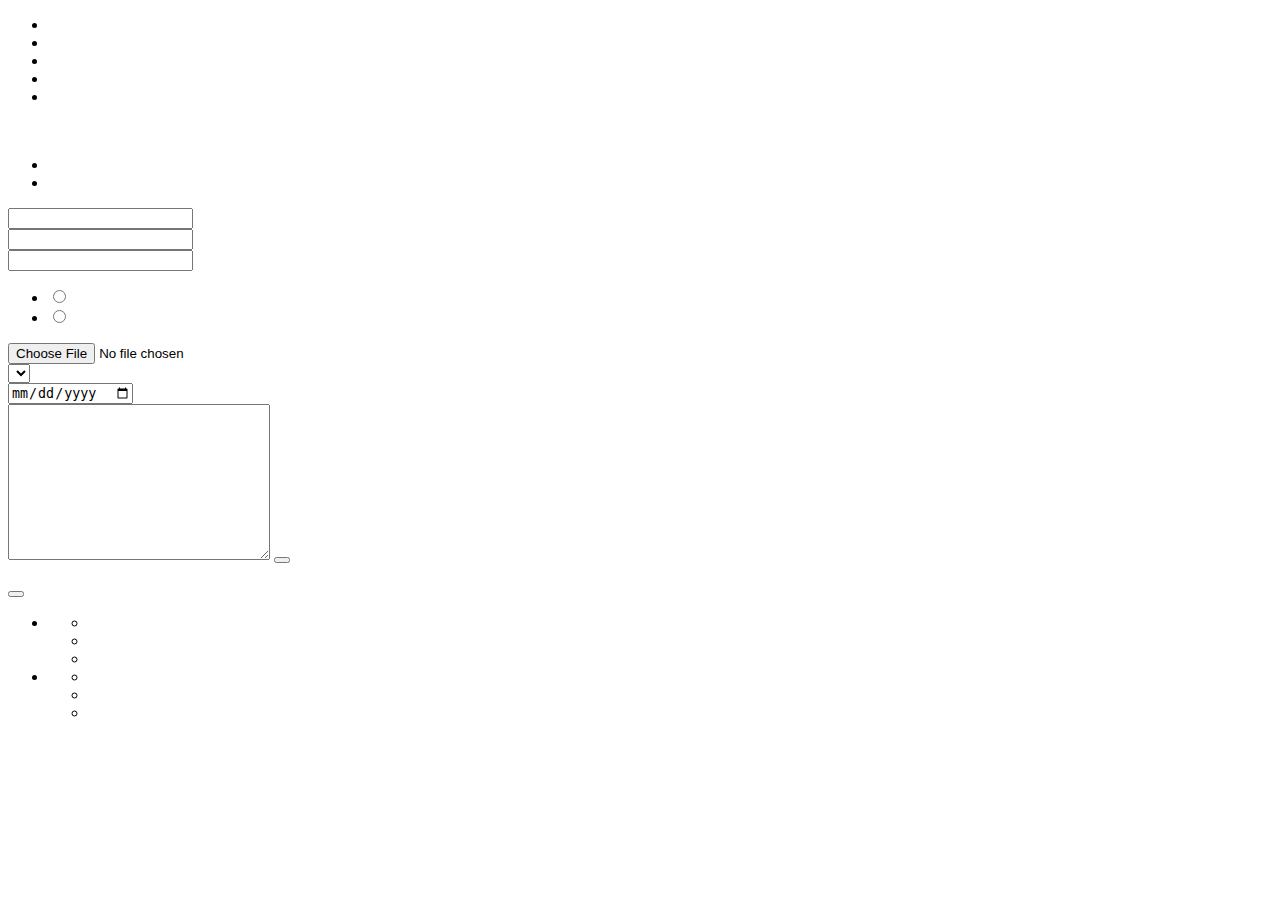
==== client.html @ b4772db2 "Добавлены файлы проекта" ====
<!DOCTYPE html>
<html lang="en">
<head>
    <meta charset="UTF-8">
    <title>Корпоративным клиентам</title>
</head>
<body>
<!--БЛОК ШАПКИ-->
<header>
    <div class="container">
        <div class="left">
            <a href=""><span></span></a>
            <ul class="menu">
                <li><a href=""></a></li>
                <li><a href=""></a></li>
                <li><a href=""></a></li>
                <li><a href=""></a></li>
                <li><a href=""></a></li>
            </ul>
        </div>
        <div class="logo">
            <a href=""><img src="" alt=""></a>
        </div>
        <div class="right">
            <a href=""><span></span></a>
            <a href=""></a>
            <p></p>
            <a href=""></a>
        </div>
    </div>
</header>
<!--БЛОК КОНТЕНТА-->
<div class="container">
    <div class="content">
        <ul class="breadcrumps">
            <li>
                <a href=""></a>
            </li>
            <li></li>
        </ul>
        <div class="wrapper">
            <div class="left">
                <p></p>
                <form action="">
                    <div>
                        <label for=""></label>
                        <input type="text">
                    </div>
                    <div>
                        <label for=""></label>
                        <input type="text">
                    </div>
                    <div>
                        <label for=""></label>
                        <input type="text">
                    </div>
                    <div>
                        <div>
                            <span></span>
                            <span></span>
                        </div>
                        <ul>
                            <li>
                                <label for=""></label>
                                <input type="radio">
                            </li>
                            <li>
                                <label for=""></label>
                                <input type="radio">
                            </li>
                        </ul>
                    </div>
                    <div>
                        <input type="file">
                        <label for=""></label>
                        <span></span>
                    </div>
                    <div>
                        <label for=""></label>
                        <select name="" id="">
                            <option value=""></option>
                        </select>
                    </div>
                    <div>
                        <label for=""></label>
                        <input type="date">
                    </div>
                    <div>
                        <label for=""></label>
                        <textarea name="" id="" cols="30" rows="10"></textarea>
                        <button></button>
                    </div>
                </form>
            </div>
            <div class="right">
                <div>
                    <span></span>
                    <p></p>
                    <p></p>
                </div>
                <div>
                    <span></span>
                    <p></p>
                    <p></p>
                </div>
                <div>
                    <span></span>
                    <p></p>
                    <p></p>
                </div>
                <button></button>
            </div>
        </div>
    </div>
</div>
<!--БЛОК ПОДВАЛ-->
<footer>
    <div class="container">
        <ul class="footMenu">
            <li class="col">
                <ul>
                    <li><a href=""></a></li>
                    <li><a href=""></a></li>
                    <li><a href=""></a></li>
                </ul>
            </li>
            <li class="col">
                <ul>
                    <li><a href=""></a></li>
                    <li><a href=""></a></li>
                    <li><a href=""></a></li>
                </ul>
            </li>
        </ul>
        <div class="footCont">
            <a href=""></a>
            <a href=""></a>
            <span></span>
            <div class="socLink">
                <span></span>
                <a href=""></a>
                <a href=""></a>
                <a href=""></a>
            </div>
        </div>
        <div class="copyright">
            <span></span>
            <span></span>
            <span></span>
            <span>
                <a href=""></a>
            </span>
        </div>
    </div>
</footer>
</body>
</html>
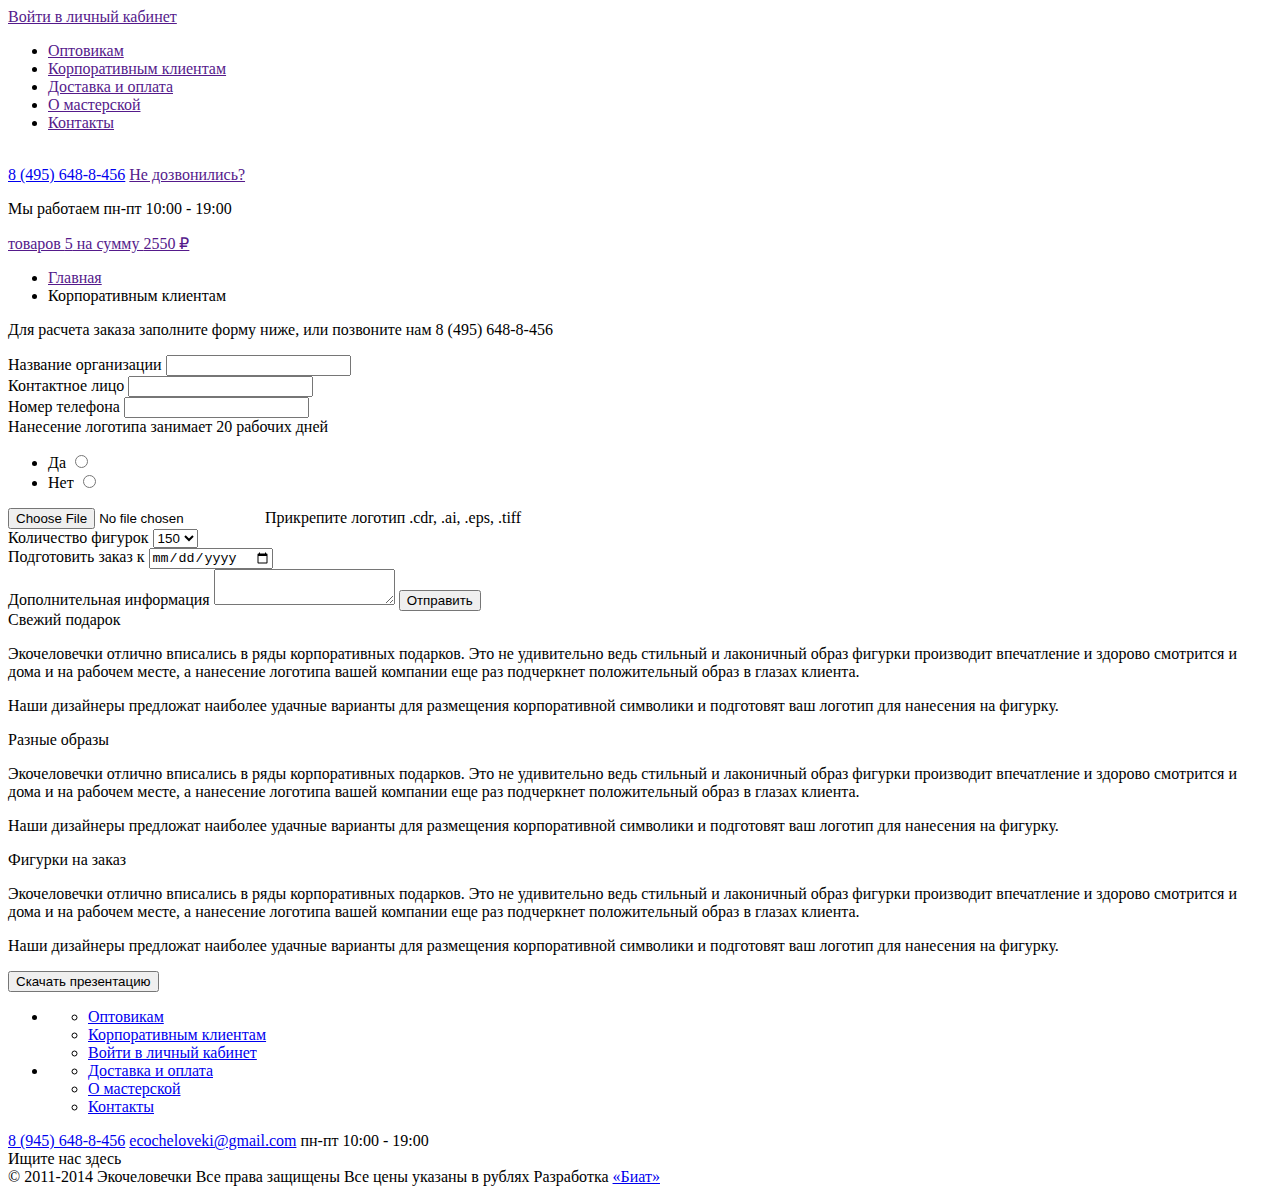
==== commit aa2d7f1e: "Добавлен текст исохранены изображения" ====
--- a/client.html
+++ b/client.html
@@ -9,23 +9,23 @@
 <header>
     <div class="container">
         <div class="left">
-            <a href=""><span></span></a>
+            <a href=""><span></span>Войти в личный кабинет</a>
             <ul class="menu">
-                <li><a href=""></a></li>
-                <li><a href=""></a></li>
-                <li><a href=""></a></li>
-                <li><a href=""></a></li>
-                <li><a href=""></a></li>
+                <li><a href="">Оптовикам</a></li>
+                <li><a href="">Корпоративным клиентам</a></li>
+                <li><a href="">Доставка и оплата</a></li>
+                <li><a href="">О мастерской</a></li>
+                <li><a href="">Контакты</a></li>
             </ul>
         </div>
         <div class="logo">
             <a href=""><img src="" alt=""></a>
         </div>
         <div class="right">
-            <a href=""><span></span></a>
-            <a href=""></a>
-            <p></p>
-            <a href=""></a>
+            <a href="tel:8 (495) 648-8-456"><span></span>8 (495) 648-8-456</a>
+            <a href="">Не дозвонились?</a>
+            <p>Мы работаем пн-пт 10:00 - 19:00</p>
+            <a href="">товаров <span>5</span> на сумму <span>2550 ₽</span></a>
         </div>
     </div>
 </header>
@@ -34,81 +34,81 @@
     <div class="content">
         <ul class="breadcrumps">
             <li>
-                <a href=""></a>
+                <a href="">Главная</a>
             </li>
-            <li></li>
+            <li>Корпоративным клиентам</li>
         </ul>
         <div class="wrapper">
             <div class="left">
-                <p></p>
+                <p>Для расчета заказа заполните форму ниже, или позвоните нам 8 (495) 648-8-456</p>
                 <form action="">
                     <div>
-                        <label for=""></label>
-                        <input type="text">
+                        <label for="orgName">Название организации</label>
+                        <input type="text" id="orgName">
                     </div>
                     <div>
-                        <label for=""></label>
-                        <input type="text">
+                        <label for="org">Контактное лицо</label>
+                        <input type="text" id="org">
                     </div>
                     <div>
-                        <label for=""></label>
-                        <input type="text">
+                        <label for="tel">Номер телефона</label>
+                        <input type="text" id="tel">
                     </div>
                     <div>
                         <div>
-                            <span></span>
-                            <span></span>
+                            <span>Нанесение логотипа</span>
+                            <span>занимает 20 рабочих дней</span>
                         </div>
                         <ul>
                             <li>
-                                <label for=""></label>
-                                <input type="radio">
+                                <label for="yes">Да</label>
+                                <input type="radio" id="yes">
                             </li>
                             <li>
-                                <label for=""></label>
-                                <input type="radio">
+                                <label for="no">Нет</label>
+                                <input type="radio" id="no">
                             </li>
                         </ul>
                     </div>
                     <div>
-                        <input type="file">
-                        <label for=""></label>
-                        <span></span>
+                        <input type="file" id="logo">
+                        <label for="logo">Прикрепите логотип</label>
+                        <span>.cdr, .ai, .eps, .tiff</span>
                     </div>
                     <div>
-                        <label for=""></label>
-                        <select name="" id="">
-                            <option value=""></option>
+                        <label for="quantity">Количество фигурок</label>
+                        <select name="" id="quantity">
+                            <option value="150">150</option>
                         </select>
                     </div>
                     <div>
-                        <label for=""></label>
-                        <input type="date">
+                        <label for="date">Подготовить заказ к</label>
+                        <input type="date" id="date">
                     </div>
                     <div>
-                        <label for=""></label>
-                        <textarea name="" id="" cols="30" rows="10"></textarea>
-                        <button></button>
+                        <label for="area">Дополнительная информация</label>
+                        <textarea name="" id="area"></textarea>
+                        <button>Отправить</button>
                     </div>
                 </form>
             </div>
             <div class="right">
                 <div>
-                    <span></span>
-                    <p></p>
-                    <p></p>
+                    <span>Свежий	подарок</span>
+                    <p>Экочеловечки отлично вписались в ряды корпоративных подарков. Это не удивительно ведь стильный и лаконичный образ фигурки производит впечатление и здорово смотрится и дома и на рабочем месте, а нанесение логотипа вашей компании еще раз подчеркнет положительный образ в глазах клиента.</p>
+                    <p>Наши дизайнеры предложат наиболее удачные варианты для размещения корпоративной символики и подготовят ваш логотип для нанесения на фигурку.</p>
                 </div>
                 <div>
-                    <span></span>
-                    <p></p>
-                    <p></p>
+                    <span>Разные образы</span>
+                    <p>Экочеловечки отлично вписались в ряды корпоративных подарков. Это не удивительно ведь стильный и лаконичный образ фигурки производит впечатление и здорово смотрится и дома и на рабочем месте, а нанесение логотипа вашей компании еще раз подчеркнет положительный образ в глазах клиента.</p>
+                    <p>Наши дизайнеры предложат наиболее удачные варианты для размещения корпоративной символики и подготовят ваш логотип для нанесения на фигурку.</p>
                 </div>
                 <div>
-                    <span></span>
-                    <p></p>
-                    <p></p>
+                    <span>Фигурки на заказ</span>
+                    <p>Экочеловечки отлично вписались в ряды корпоративных подарков. Это не удивительно ведь стильный и лаконичный образ фигурки производит впечатление и здорово смотрится и дома и на рабочем месте, а нанесение логотипа вашей компании еще раз подчеркнет положительный образ в глазах клиента.</p>
+                    <p>Наши дизайнеры предложат наиболее удачные варианты для размещения корпоративной символики и подготовят ваш логотип для нанесения на фигурку.</p>
                 </div>
-                <button></button>
+                <button>Скачать презентацию</button>
             </div>
         </div>
     </div>
@@ -119,36 +119,36 @@
         <ul class="footMenu">
             <li class="col">
                 <ul>
-                    <li><a href=""></a></li>
-                    <li><a href=""></a></li>
-                    <li><a href=""></a></li>
+                    <li><a href="#">Оптовикам</a></li>
+                    <li><a href="#">Корпоративным клиентам</a></li>
+                    <li><a href="#">Войти в личный кабинет</a></li>
                 </ul>
             </li>
             <li class="col">
                 <ul>
-                    <li><a href=""></a></li>
-                    <li><a href=""></a></li>
-                    <li><a href=""></a></li>
+                    <li><a href="#">Доставка и оплата</a></li>
+                    <li><a href="#">О мастерской</a></li>
+                    <li><a href="#">Контакты</a></li>
                 </ul>
             </li>
         </ul>
         <div class="footCont">
-            <a href=""></a>
-            <a href=""></a>
-            <span></span>
+            <a href="tel:8 (945) 648-8-456">8 (945) 648-8-456</a>
+            <a href="email:ecocheloveki@gmail.com">ecocheloveki@gmail.com</a>
+            <span>пн-пт 10:00 - 19:00</span>
             <div class="socLink">
-                <span></span>
-                <a href=""></a>
-                <a href=""></a>
-                <a href=""></a>
+                <span>Ищите нас здесь</span>
+                <a href="#"></a>
+                <a href="#"></a>
+                <a href="#"></a>
             </div>
         </div>
         <div class="copyright">
-            <span></span>
-            <span></span>
-            <span></span>
-            <span>
-                <a href=""></a>
+            <span>© 2011-2014 Экочеловечки</span>
+            <span>Все права защищены</span>
+            <span>Все цены указаны в рублях</span>
+            <span>Разработка
+                <a href="#">«Биат»</a>
             </span>
         </div>
     </div>
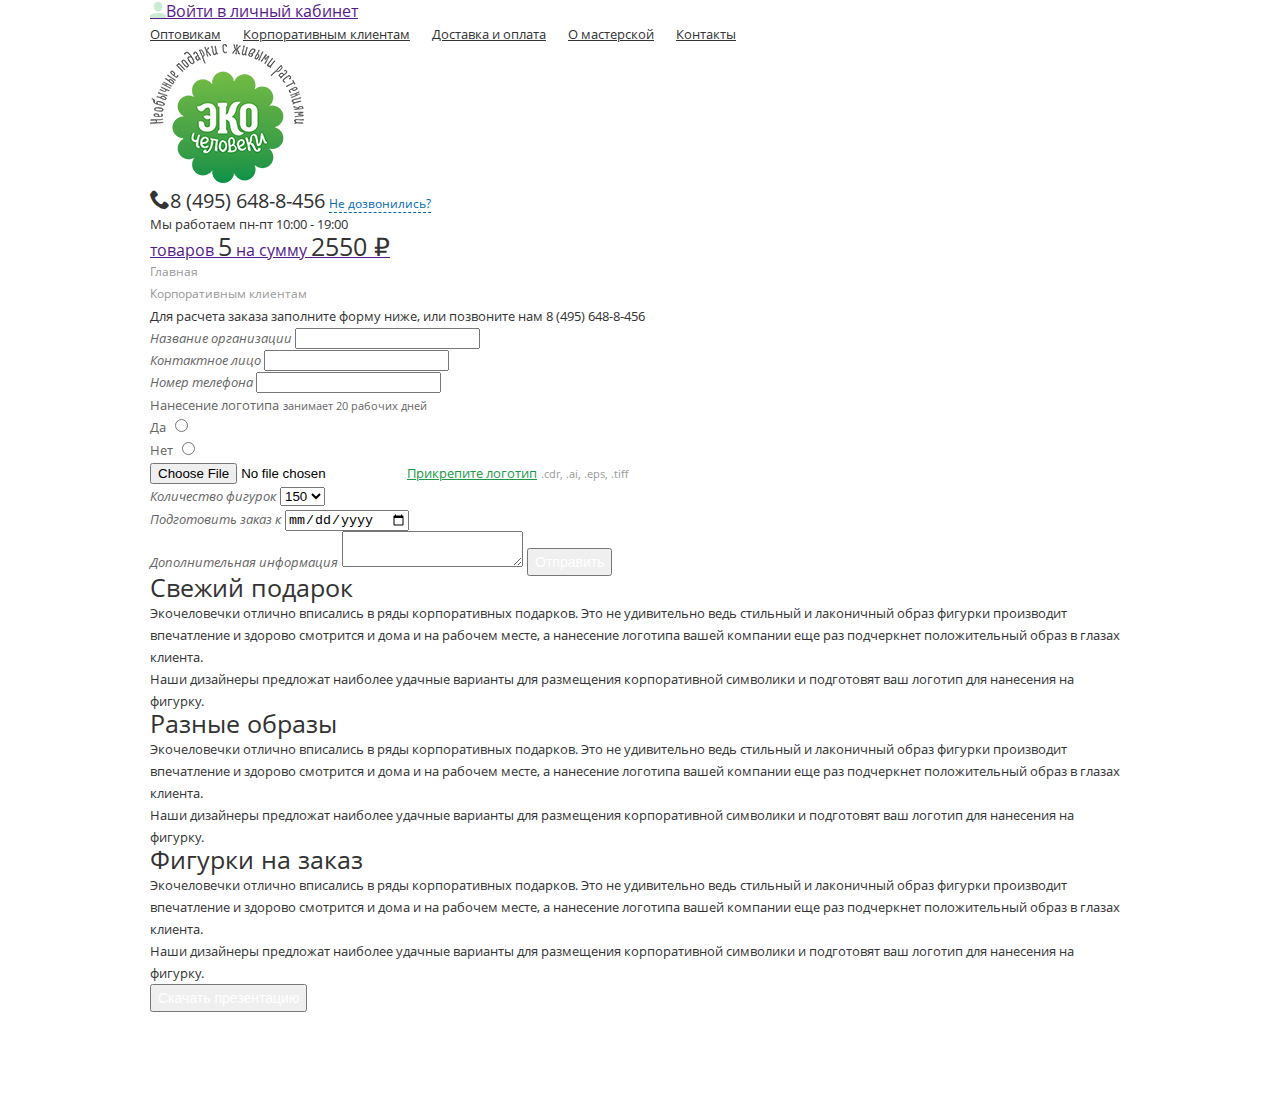
==== commit 2f2aeaba: "стилизованы тексты, подключены изображения" ====
--- a/client.html
+++ b/client.html
@@ -3,13 +3,16 @@
 <head>
     <meta charset="UTF-8">
     <title>Корпоративным клиентам</title>
+    <link rel="stylesheet" href="fonts/stylesheet.css">
+    <link rel="stylesheet" href="fonts/icomoon/style.css">
+    <link rel="stylesheet" href="css/style.css">
 </head>
 <body>
 <!--БЛОК ШАПКИ-->
 <header>
     <div class="container">
         <div class="left">
-            <a href=""><span></span>Войти в личный кабинет</a>
+            <a href=""><span class="icon-user"></span>Войти в личный кабинет</a>
             <ul class="menu">
                 <li><a href="">Оптовикам</a></li>
                 <li><a href="">Корпоративным клиентам</a></li>
@@ -19,11 +22,11 @@
             </ul>
         </div>
         <div class="logo">
-            <a href=""><img src="" alt=""></a>
+            <a href=""><img src="img/png/logo.png" alt=""></a>
         </div>
         <div class="right">
-            <a href="tel:8 (495) 648-8-456"><span></span>8 (495) 648-8-456</a>
-            <a href="">Не дозвонились?</a>
+            <a href="tel:8 (495) 648-8-456" class="phone"><span class="icon-phone"></span>8 (495) 648-8-456</a>
+            <a href="#" class="callback">Не дозвонились?</a>
             <p>Мы работаем пн-пт 10:00 - 19:00</p>
             <a href="">товаров <span>5</span> на сумму <span>2550 ₽</span></a>
         </div>
@@ -34,28 +37,24 @@
     <div class="content">
         <ul class="breadcrumps">
             <li>
-                <a href="">Главная</a>
+                <a href="#">Главная</a>
             </li>
             <li>Корпоративным клиентам</li>
         </ul>
         <div class="wrapper">
             <div class="left">
                 <p>Для расчета заказа заполните форму ниже, или позвоните нам 8 (495) 648-8-456</p>
-                <form action="">
-                    <div>
+                <form action="#">
+                    <div class="orgInfo">
                         <label for="orgName">Название организации</label>
-                        <input type="text" id="orgName">
-                    </div>
-                    <div>
+                        <input type="text" id="orgName"><br>
                         <label for="org">Контактное лицо</label>
-                        <input type="text" id="org">
-                    </div>
-                    <div>
+                        <input type="text" id="org"><br>
                         <label for="tel">Номер телефона</label>
                         <input type="text" id="tel">
                     </div>
                     <div>
-                        <div>
+                        <div class="radioTitle">
                             <span>Нанесение логотипа</span>
                             <span>занимает 20 рабочих дней</span>
                         </div>
@@ -70,22 +69,22 @@
                             </li>
                         </ul>
                     </div>
-                    <div>
+                    <div class="attachLogo">
                         <input type="file" id="logo">
                         <label for="logo">Прикрепите логотип</label>
                         <span>.cdr, .ai, .eps, .tiff</span>
                     </div>
-                    <div>
+                    <div class="quantityDate">
                         <label for="quantity">Количество фигурок</label>
                         <select name="" id="quantity">
                             <option value="150">150</option>
                         </select>
                     </div>
-                    <div>
+                    <div class="quantityDate">
                         <label for="date">Подготовить заказ к</label>
                         <input type="date" id="date">
                     </div>
-                    <div>
+                    <div class="area">
                         <label for="area">Дополнительная информация</label>
                         <textarea name="" id="area"></textarea>
                         <button>Отправить</button>
--- a/fonts/stylesheet.css
+++ b/fonts/stylesheet.css
@@ -0,0 +1,44 @@
+@font-face {
+    font-family: 'Open Sans';
+    src: url('OpenSans-Bold.eot');
+    src: url('OpenSans-Bold.eot?#iefix') format('embedded-opentype'),
+        url('OpenSans-Bold.woff') format('woff'),
+        url('OpenSans-Bold.ttf') format('truetype'),
+        url('OpenSans-Bold.svg#OpenSans-Bold') format('svg');
+    font-weight: bold;
+    font-style: normal;
+}
+
+@font-face {
+    font-family: 'Open Sans';
+    src: url('OpenSans-Semibold.eot');
+    src: url('OpenSans-Semibold.eot?#iefix') format('embedded-opentype'),
+        url('OpenSans-Semibold.woff') format('woff'),
+        url('OpenSans-Semibold.ttf') format('truetype'),
+        url('OpenSans-Semibold.svg#OpenSans-Semibold') format('svg');
+    font-weight: 600;
+    font-style: normal;
+}
+
+@font-face {
+    font-family: 'Open Sans';
+    src: url('OpenSans.eot');
+    src: url('OpenSans.eot?#iefix') format('embedded-opentype'),
+        url('OpenSans.woff') format('woff'),
+        url('OpenSans.ttf') format('truetype'),
+        url('OpenSans.svg#OpenSans') format('svg');
+    font-weight: normal;
+    font-style: normal;
+}
+
+@font-face {
+    font-family: 'Open Sans';
+    src: url('OpenSans-Italic.eot');
+    src: url('OpenSans-Italic.eot?#iefix') format('embedded-opentype'),
+        url('OpenSans-Italic.woff') format('woff'),
+        url('OpenSans-Italic.ttf') format('truetype'),
+        url('OpenSans-Italic.svg#OpenSans-Italic') format('svg');
+    font-weight: normal;
+    font-style: italic;
+}
+
--- a/fonts/icomoon/style.css
+++ b/fonts/icomoon/style.css
@@ -0,0 +1,41 @@
+@font-face {
+  font-family: 'icomoon';
+  src:  url('fonts/icomoon.eot?vquanj');
+  src:  url('fonts/icomoon.eot?vquanj#iefix') format('embedded-opentype'),
+    url('fonts/icomoon.ttf?vquanj') format('truetype'),
+    url('fonts/icomoon.woff?vquanj') format('woff'),
+    url('fonts/icomoon.svg?vquanj#icomoon') format('svg');
+  font-weight: normal;
+  font-style: normal;
+}
+
+[class^="icon-"], [class*=" icon-"] {
+  /* use !important to prevent issues with browser extensions that change fonts */
+  font-family: 'icomoon' !important;
+  speak: none;
+  font-style: normal;
+  font-weight: normal;
+  font-variant: normal;
+  text-transform: none;
+  line-height: 1;
+
+  /* Better Font Rendering =========== */
+  -webkit-font-smoothing: antialiased;
+  -moz-osx-font-smoothing: grayscale;
+}
+
+.icon-user:before {
+  content: "\e900";
+}
+.icon-phone:before {
+  content: "\e942";
+}
+.icon-soc3:before {
+  content: "\ea91";
+}
+.icon-soc2:before {
+  content: "\ea96";
+}
+.icon-soc1:before {
+  content: "\ea98";
+}
--- a/css/style.css
+++ b/css/style.css
@@ -0,0 +1,483 @@
+* {
+    box-sizing: border-box;
+}
+
+body {
+    margin: 0 auto;
+    font-family: "Open Sans";
+}
+
+h1, h2, h3, h4, h5, h6, p {
+    margin: 0;
+}
+
+ul {
+    margin: 0;
+    padding: 0;
+    list-style-type: none;
+}
+.clear::after {
+    content: '';
+    display: block;
+    clear: both;
+}
+.container {
+    width: 1010px;
+    margin: 0 auto;
+    padding: 0 15px;
+}
+
+/*ГЛАВНАЯ*/
+header .login {
+    font-size: 13px;
+    line-height: 18px;
+    color: #0069b4;
+}
+
+header .menu {
+
+}
+
+header .menu li {
+    display: inline-block;
+    margin-right: 18px;
+}
+
+header .menu li a {
+    font-size: 13px;
+    line-height: 18px;
+    color: #333333;
+}
+
+.logo {
+
+}
+
+header .phone {
+    font-size: 20px;
+    line-height: 20px;
+    color: #333333;
+    text-decoration: none;
+}
+
+header .callback {
+    font-size: 12px;
+    line-height: 16px;
+    text-decoration: none;
+    color: #0069b4;
+    border-bottom: 1px dashed #0069b4;
+}
+
+header .timing {
+    font-size: 13px;
+    line-height: 19px;
+    color: #999999;
+}
+
+header .basket {
+    font-size: 13px;
+    line-height: 22px;
+    color: #333333;
+    text-decoration: none;
+    display: inline-block;
+    padding-left: 28px;
+    background-repeat: no-repeat;
+    background-position: left center;
+}
+
+header .basket span {
+    color: #1a9547;
+}
+
+header [class*='icon'] {
+    color: #caebd4;
+}
+
+header .login [class*="icon"] {
+    font-size: 18px;
+}
+
+header .phone [class*="icon"] {
+    font-size: 20px;
+}
+
+.banner .sale {
+    width: 305px;
+    height: 360px;
+}
+
+.banner .slider {
+    width: 640px;
+    height: 360px;
+}
+
+.banner > div {
+    background-size: cover;
+    background-repeat: no-repeat;
+    background-position: center;
+}
+.advantages {
+    width: calc(100% - 320px);
+    float: left;
+}
+.advantages .item {
+    width: 25%;
+    float: left;
+}
+.advantages .item span {
+    font-size: 14px;
+    font-weight: bold;
+    line-height: 17px;
+    color: #333333;
+    display: block;
+}
+
+.advantages .item p {
+    font-size: 12px;
+    line-height: 14px;
+    color: #666666;
+}
+.subscribe {
+    width: 320px;
+    float: left;
+}
+.subscribe label {
+    font-size: 16px;
+    color: #ffffff;
+}
+
+.subscribe input {
+    font-size: 13px;
+    line-height: 37px;
+    color: #999999;
+}
+
+.subscribe button {
+    font-size: 13px;
+    line-height: 37px;
+    text-align: center;
+    color: #ffffff;
+}
+
+.subscribe .wrap span {
+    font-size: 12px;
+    color: rgba(255, 255, 255, 0.5);
+}
+
+.filter li {
+    font-size: 13px;
+    line-height: 16px;
+    border-bottom: 1px dashed #666666;
+    display: inline-block;
+}
+.filter li+li {
+    margin-left: 18px;
+}
+.filter li a {
+    text-decoration: none;
+    color: #666666;
+}
+.card {
+    position: relative;
+}
+.status {
+    position: absolute;
+    display: block;
+    top: -3px;
+    left: -3px;
+    width: 43px;
+    font-size: 13px;
+    line-height: 20px;
+    text-align: center;
+}
+.status.hit {
+    background-color: #6eddcc;
+}
+.status.discount {
+    background-color: #ffed03;
+}
+.status.new {
+    background-color: #78ec71;
+}
+.card .img {
+    width: 220px;
+    height: 220px;
+    background-size: cover;
+    background-repeat: no-repeat;
+    background-position: center;
+}
+
+.card .title {
+    font-size: 15px;
+    line-height: 22px;
+    color: #333333;
+}
+
+.card a {
+    font-size: 15px;
+    line-height: 22px;
+    color: #0069b4;
+}
+
+.card .price {
+    font-size: 20px;
+    font-weight: 600;
+    line-height: 30px;
+    color: #333333;
+}
+
+.card .price .old {
+    font-size: 14px;
+    font-weight: normal;
+    line-height: 16px;
+    text-decoration: line-through;
+    color: #666666;
+}
+
+.card button {
+    font-size: 14px;
+    line-height: 32px;
+    text-align: center;
+    color: #ffffff;
+}
+
+.widgets h1 {
+    font-size: 18px;
+    font-weight: 600;
+    line-height: 22px;
+    text-align: center;
+    color: #666666;
+}
+
+.widgets .item:first-child {
+    width: 290px;
+    height: 400px;
+}
+
+.widgets .item:last-child {
+    width: 290px;
+    height: 400px;
+}
+
+.widgets .item:nth-child(2) {
+    width: 350px;
+    height: 400px;
+}
+
+.widgets .item {
+    background-size: cover;
+    background-repeat: no-repeat;
+    background-position: center;
+}
+
+.tabs li a {
+    font-size: 14px;
+    text-decoration: none;
+    line-height: 45px;
+    color: #999999;
+}
+
+.tabContent .title {
+    text-transform: uppercase;
+}
+
+.tabContent p {
+    font-size: 12px;
+    line-height: 18px;
+    color: #333333;
+}
+
+footer {
+    font-size: 13px;
+    line-height: 22px;
+    color: #ffffff;
+    background-color: #64ba4a;
+}
+
+footer a {
+    text-decoration: none;
+    color: #ffffff;
+}
+
+footer [class*="icon"] {
+    font-size: 21px;
+}
+.footMenu {
+    width: 50%;
+    float: left;
+}
+.footMenu .col {
+    width: 50%;
+    float: left;
+}
+.footCont {
+    width: 25%;
+    float: left;
+}
+.copyright {
+    width: 25%;
+    float: left;
+}
+
+/*КОРПОРАТИВНЫМ КЛИЕНТАМ*/
+.wrapper .left p {
+    font-size: 13px;
+    line-height: 22px;
+    color: #333333;
+}
+
+.wrapper .left .orgInfo {
+    font-size: 13px;
+    line-height: 22px;
+    color: #666666;
+    font-style: italic;
+}
+
+.radioTitle span:first-child {
+    font-size: 13px;
+    color: #666666;
+}
+
+.radioTitle span:last-child {
+    font-size: 11px;
+    color: #666666;
+}
+
+form ul li label {
+    font-style: normal;
+    font-size: 13px;
+    line-height: 22px;
+    color: #666666;
+}
+
+.attachLogo label {
+    font-size: 13px;
+    line-height: 22px;
+    color: #229647;
+    text-decoration: underline;
+}
+
+.attachLogo span {
+    font-size: 11px;
+    color: #999999;
+}
+
+.quantityDate label {
+    font-size: 13px;
+    line-height: 22px;
+    color: #666666;
+    font-style: italic;
+}
+
+.area label {
+    font-size: 13px;
+    line-height: 22px;
+    color: #666666;
+    font-style: italic;
+}
+
+.left button {
+    font-size: 14px;
+    line-height: 22px;
+    color: #ffffff;
+}
+
+.right span {
+    font-size: 25px;
+    line-height: 22px;
+    color: #333333;
+}
+
+.right p {
+    font-size: 13px;
+    line-height: 22px;
+    color: #333333;
+}
+
+.right button {
+    font-size: 14px;
+    line-height: 22px;
+    color: #ffffff;
+}
+
+/*ОФОРМЛЕНИЕ ЗАКАЗА*/
+h1 {
+    font-size: 25px;
+    line-height: 22px;
+    color: #333333;
+}
+
+h2 {
+    font-size: 15px;
+    line-height: 22px;
+    color: #333333;
+}
+
+.cityChoose label, fieldset label {
+    font-size: 13px;
+    line-height: 22px;
+    color: #666666;
+    font-style: italic;
+}
+
+fieldset label {
+    font-size: 13px;
+    line-height: 19px;
+    color: #333333;
+}
+
+fieldset p {
+    font-size: 12px;
+    line-height: 19px;
+    color: #666666;
+}
+
+.red {
+    color: red;
+}
+
+button {
+    font-size: 14px;
+    line-height: 22px;
+    color: #ffffff;
+}
+
+/*НОВОСТИ ПОДРОБНО*/
+.breadcrumps li a, .breadcrumps li {
+    font-size: 12px;
+    line-height: 22px;
+    color: #999999;
+    text-decoration: none;
+}
+
+.firstCap {
+    font-size: 25px;
+    line-height: 22px;
+    color: #333333;
+    font-weight: 600;
+}
+
+.secCap {
+    font-size: 18px;
+    line-height: 22px;
+    color: #333333;
+    font-weight: 600;
+}
+
+.newsDate {
+    font-size: 12px;
+    line-height: 22px;
+    color: #aaaaaa;
+}
+
+.newsTxt {
+    font-size: 13px;
+    line-height: 19px;
+    color: #333333;
+}
+
+.moreNews {
+    font-size: 13px;
+    line-height: 22px;
+    color: #0069b4;
+}